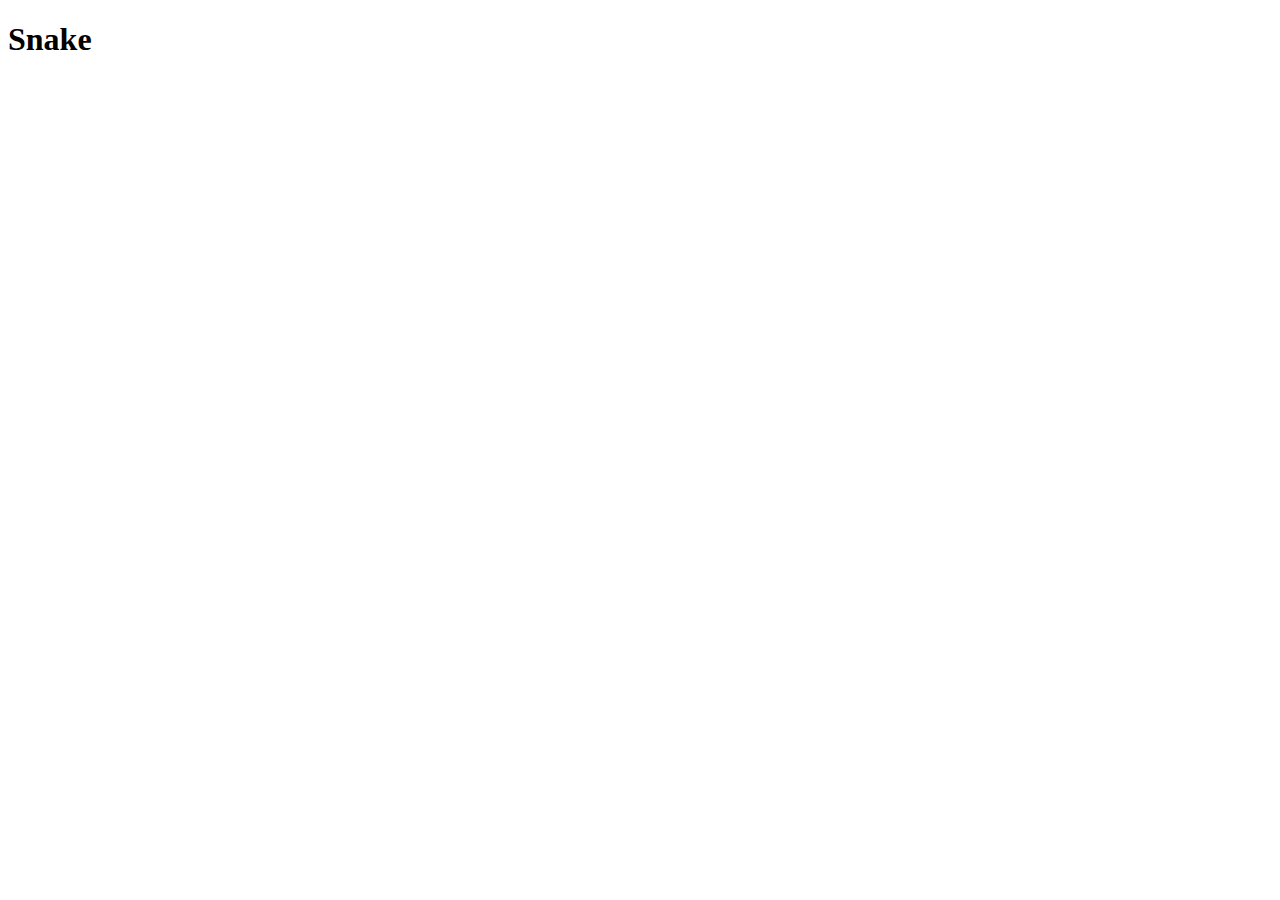
==== snake/index.html @ ba3fadf7 "Create index.html" ====
<!DOCTYPE html>
<html lang="en">
<head>
    <meta charset="UTF-8">
    <meta name="viewport" content="width=device-width, initial-scale=1.0">
    <title>Snake</title>
    <link rel="stylesheet" href="styles.css">
</head>
<body>
    <h1>Snake</h1>
    <canvas id="gameCanvas" width="400" height="400"></canvas>
    <script src="script.js"></script>
</body>
</html>
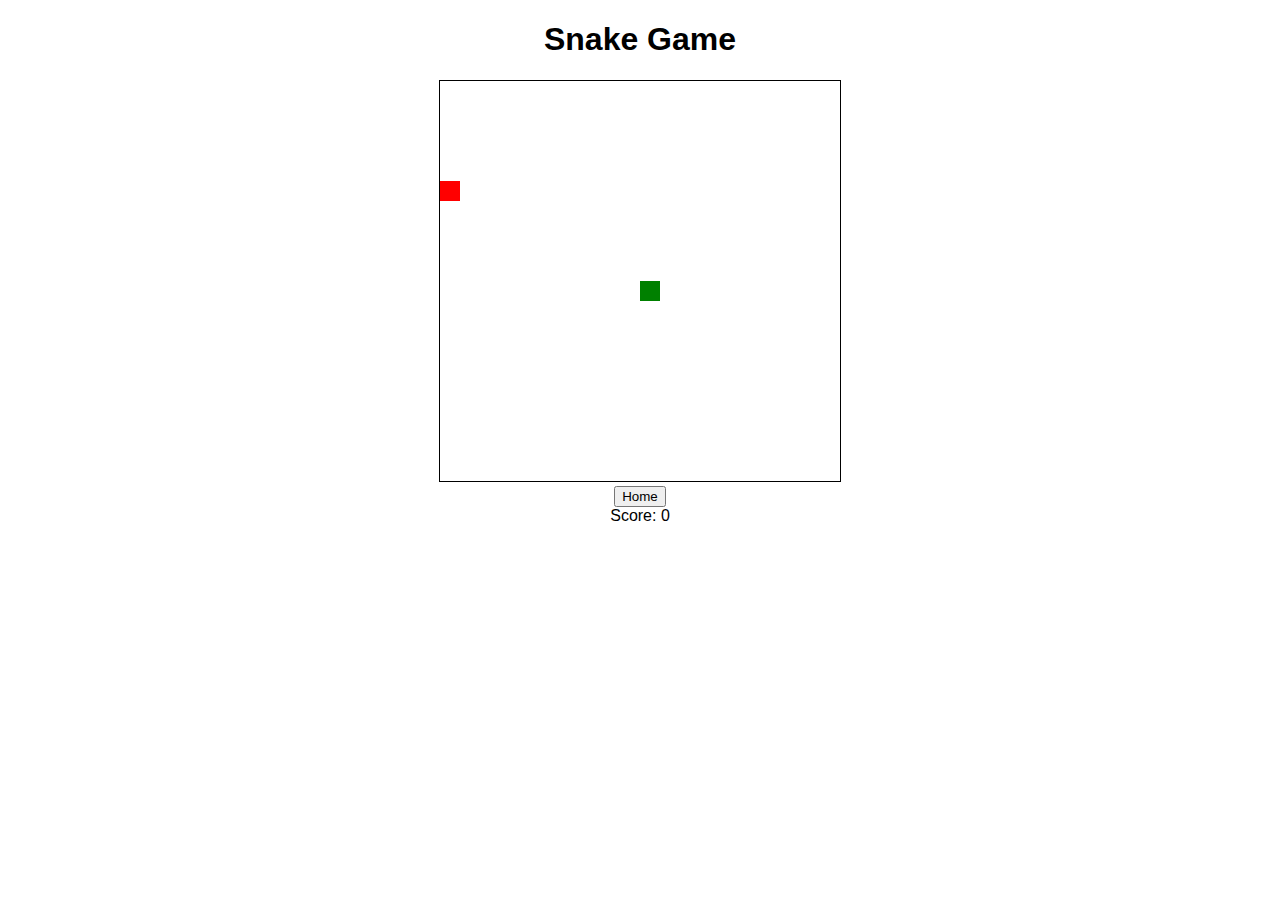
==== commit 444f5228: "Update index.html" ====
--- a/snake/index.html
+++ b/snake/index.html
@@ -3,12 +3,18 @@
 <head>
     <meta charset="UTF-8">
     <meta name="viewport" content="width=device-width, initial-scale=1.0">
-    <title>Snake</title>
+    <title>Snake Game</title>
     <link rel="stylesheet" href="styles.css">
 </head>
 <body>
-    <h1>Snake</h1>
-    <canvas id="gameCanvas" width="400" height="400"></canvas>
+    <div class="container">
+        <h1>Snake Game</h1>
+        <div id="gameArea">
+            <canvas id="gameCanvas" width="400" height="400"></canvas>
+        </div>
+        <button id="homeButton">Home</button>
+        <div id="score">Score: 0</div>
+    </div>
     <script src="script.js"></script>
 </body>
 </html>
--- a/snake/styles.css
+++ b/snake/styles.css
@@ -0,0 +1,8 @@
+body {
+    font-family: Arial, sans-serif;
+    text-align: center;
+}
+
+#gameCanvas {
+    border: 1px solid #000;
+}
